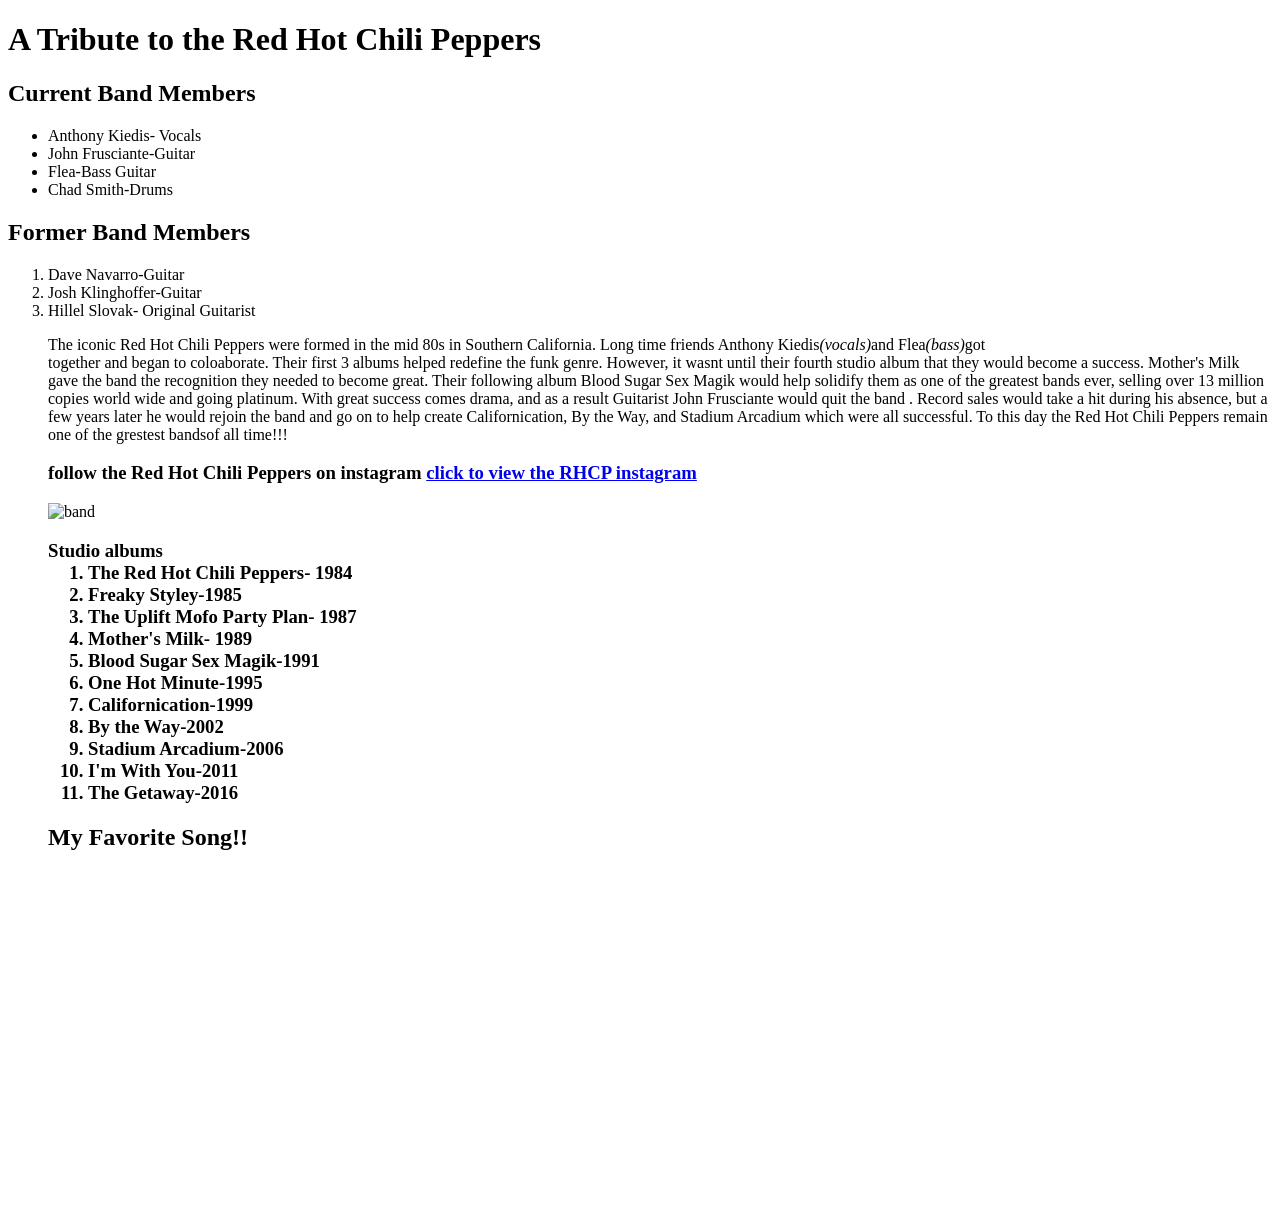
==== index.html @ 8fdc9392 "rename index" ====
<!doctype html>
<html lang="en">
 <link href="style-2.css"ref="stylesheet">
 <link href="style.css" ref="stylesheet">
<h1> A Tribute to the Red Hot Chili Peppers</h1>
<h2>Current Band Members</h2>
<ul>
    <li>Anthony Kiedis- Vocals </li>
    <li>John Frusciante-Guitar</li>
    <li>Flea-Bass Guitar</li>
    <li>Chad Smith-Drums</li>
</ul>
<h2>Former Band Members</h2>
<ol>
    <li> Dave Navarro-Guitar</li>
    <li>Josh Klinghoffer-Guitar</li>
    <li>Hillel Slovak- Original Guitarist</li>
    <p>The iconic Red Hot Chili Peppers were formed in the mid 80s in Southern California. Long time friends Anthony Kiedis<em>(vocals)</em>and Flea<em>(bass)</em>got <br>
        together and began to coloaborate. Their first 3 albums helped redefine the funk genre.  However, it wasnt until their fourth studio
        album that they would become a success.  Mother's Milk gave the band the recognition they needed to become great. Their following
        album Blood Sugar Sex Magik would help solidify them as one of the greatest bands ever, selling over 13 million copies world wide
        and going platinum.  With great success comes drama, and as a result Guitarist John Frusciante would quit the band .  Record sales
        would take a hit during his absence, but a few years later he would rejoin the band and go on to help create Californication, By the Way,
        and Stadium Arcadium which were all successful.  To this day the Red Hot Chili Peppers remain one of the grestest bandsof all time!!!
    <h3>follow the Red Hot Chili Peppers on instagram
        <a href="https://www.instagram.com/chilipeppers/?hl=en" >click to view the RHCP instagram</a>
    </h3>
         </p>
    

    <img src= https://static.wikia.nocookie.net/vgost/images/8/8a/RHCP-0.jpg/revision/latest/scale-to-width-down/340?cb=20161120034330 alt= band members width= "200" height= "200" alt= from left to right John, Chad, Anthony, and Flea pose for a group picture 

    
</ol>
<h3>Studio albums
    <ol>
        <li>The Red Hot Chili Peppers- 1984</li>
        <li>Freaky Styley-1985</li>
        <li>The Uplift Mofo Party Plan- 1987</li>
        <li>Mother's Milk- 1989</li>
        <li>Blood Sugar Sex Magik-1991</li>
        <li>One Hot Minute-1995</li>
        <li>Californication-1999</li>
        <li>By the Way-2002</li>
        <li>Stadium Arcadium-2006</li>
        <li> I'm With You-2011</li>
        <li>The Getaway-2016</li>
    </ol>
</h3>
     <h2>My Favorite Song!!</h2>
     <div class="youtube">
        <iframe width="560" height="315" src="https://www.youtube.com/embed/jlOEw4uCzQ4" frameborder="0" allow="accelerometer; autoplay; clipboard-write; encrypted-media; gyroscope; picture-in-picture" allowfullscreen></iframe>
     </div> 
     </
<body> 

</body>
</html>
---- style-2.css ----
h1{
    color:red
}
h2{
    color:royalblue;

}
---- style.css ----
h1{
    color:red
}
h2{
    
}
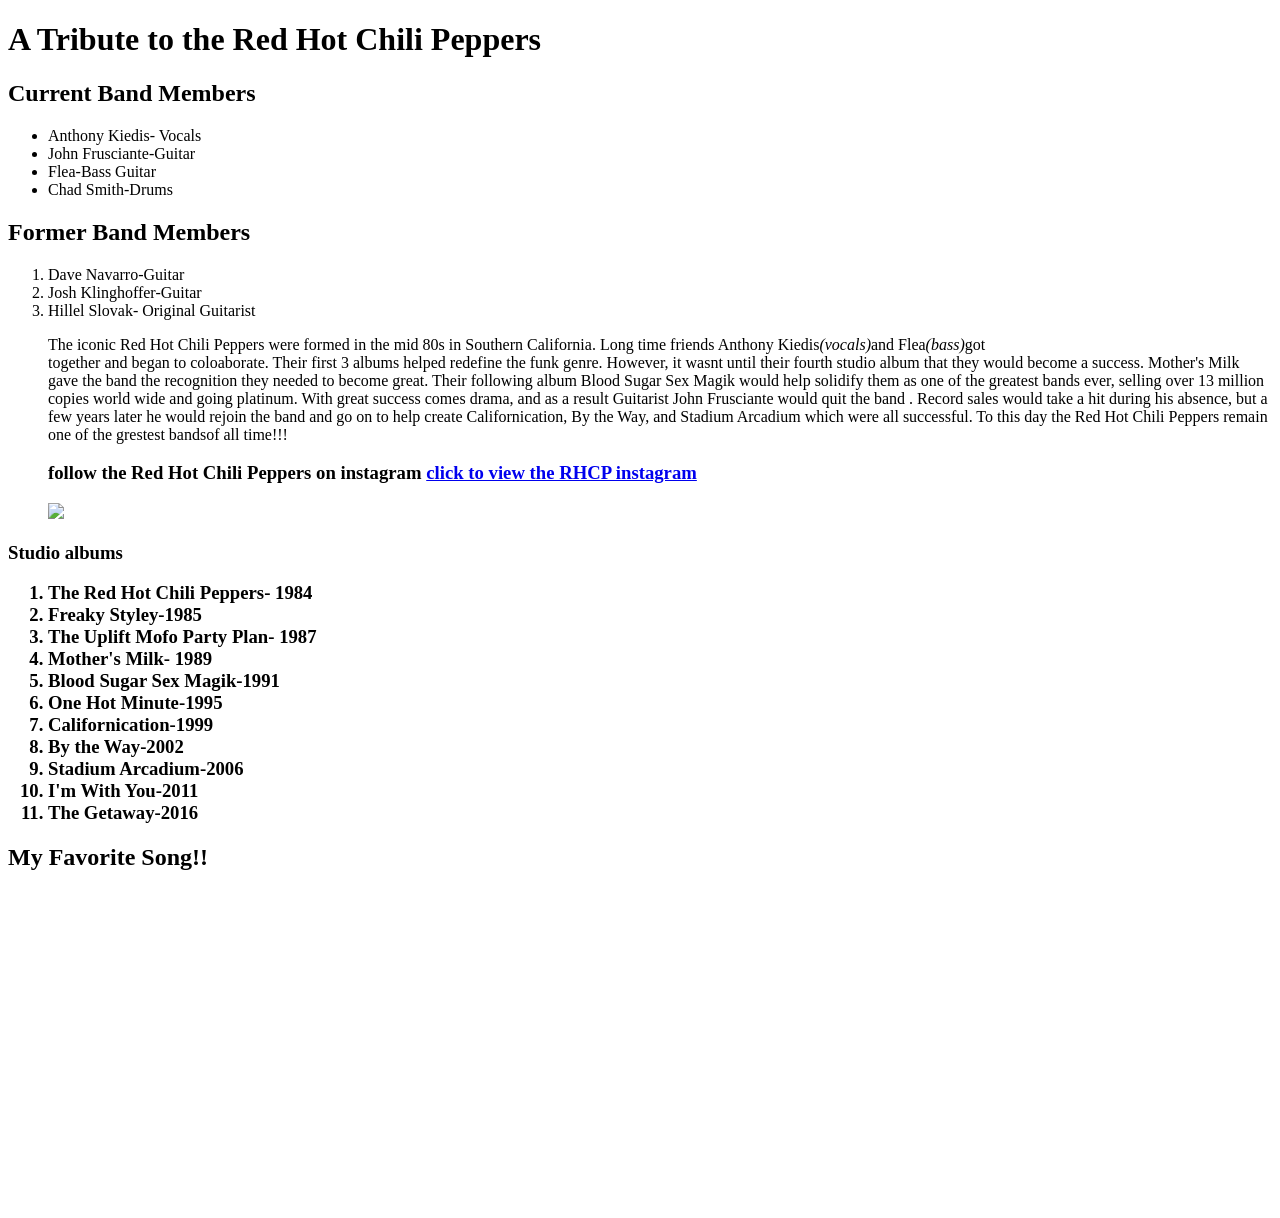
==== commit 0fff1ff5: "updated image" ====
--- a/index.html
+++ b/index.html
@@ -28,8 +28,7 @@
          </p>
     
 
-    <img src= https://static.wikia.nocookie.net/vgost/images/8/8a/RHCP-0.jpg/revision/latest/scale-to-width-down/340?cb=20161120034330 alt= band members width= "200" height= "200" alt= from left to right John, Chad, Anthony, and Flea pose for a group picture 
-
+    <img src= "https://static.wikia.nocookie.net/vgost/images/8/8a/RHCP-0.jpg/revision/latest/scale-to-width-down/340?cb=20161120034330" />
     
 </ol>
 <h3>Studio albums
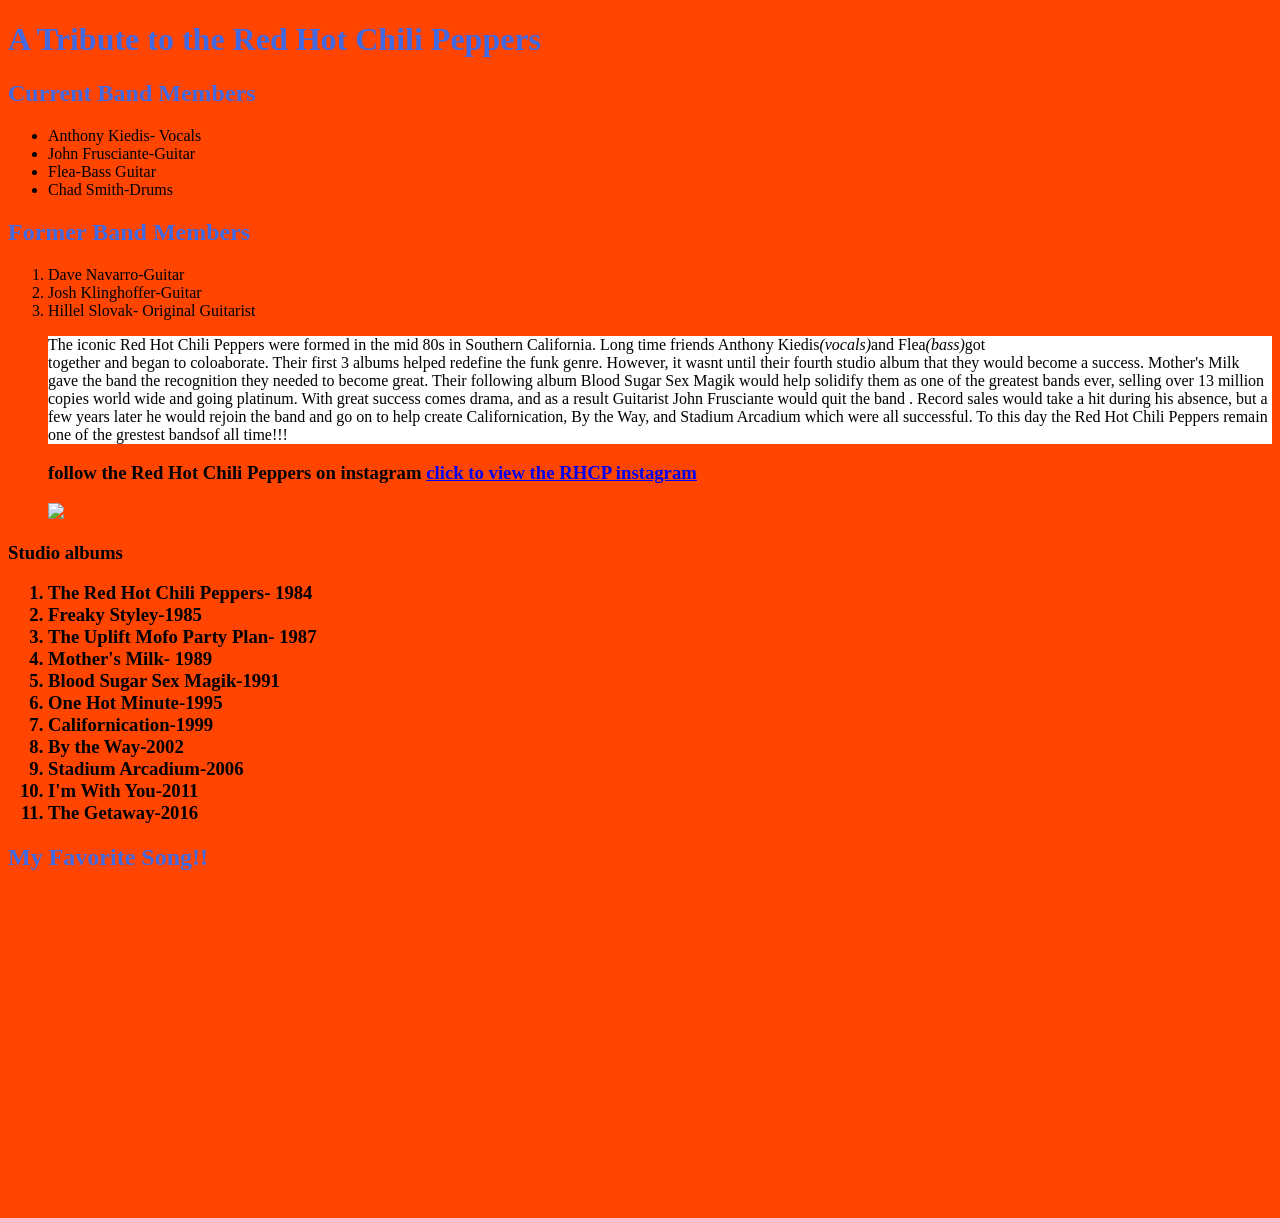
==== commit 7227548b: "new background" ====
--- a/index.html
+++ b/index.html
@@ -1,8 +1,19 @@
 <!doctype html>
 <html lang="en">
- <link href="style-2.css"ref="stylesheet">
  <link href="style.css" ref="stylesheet">
+ 
 <h1> A Tribute to the Red Hot Chili Peppers</h1>
+<style>
+    body{
+        background-color:orangered;
+    }
+    h1,h2{
+        color:royalblue;
+    }
+    p{
+        background-color:white;
+    }
+</style>
 <h2>Current Band Members</h2>
 <ul>
     <li>Anthony Kiedis- Vocals </li>
@@ -28,8 +39,7 @@
          </p>
     
 
-    <img src= "https://static.wikia.nocookie.net/vgost/images/8/8a/RHCP-0.jpg/revision/latest/scale-to-width-down/340?cb=20161120034330" />
-    
+    <img src= "https://static.wikia.nocookie.net/vgost/images/8/8a/RHCP-0.jpg"/>
 </ol>
 <h3>Studio albums
     <ol>
--- a/style.css
+++ b/style.css
@@ -1,6 +1,6 @@
 h1{
-    color:red
+background-color: red;
 }
 h2{
-    
+    color:blue
 }
